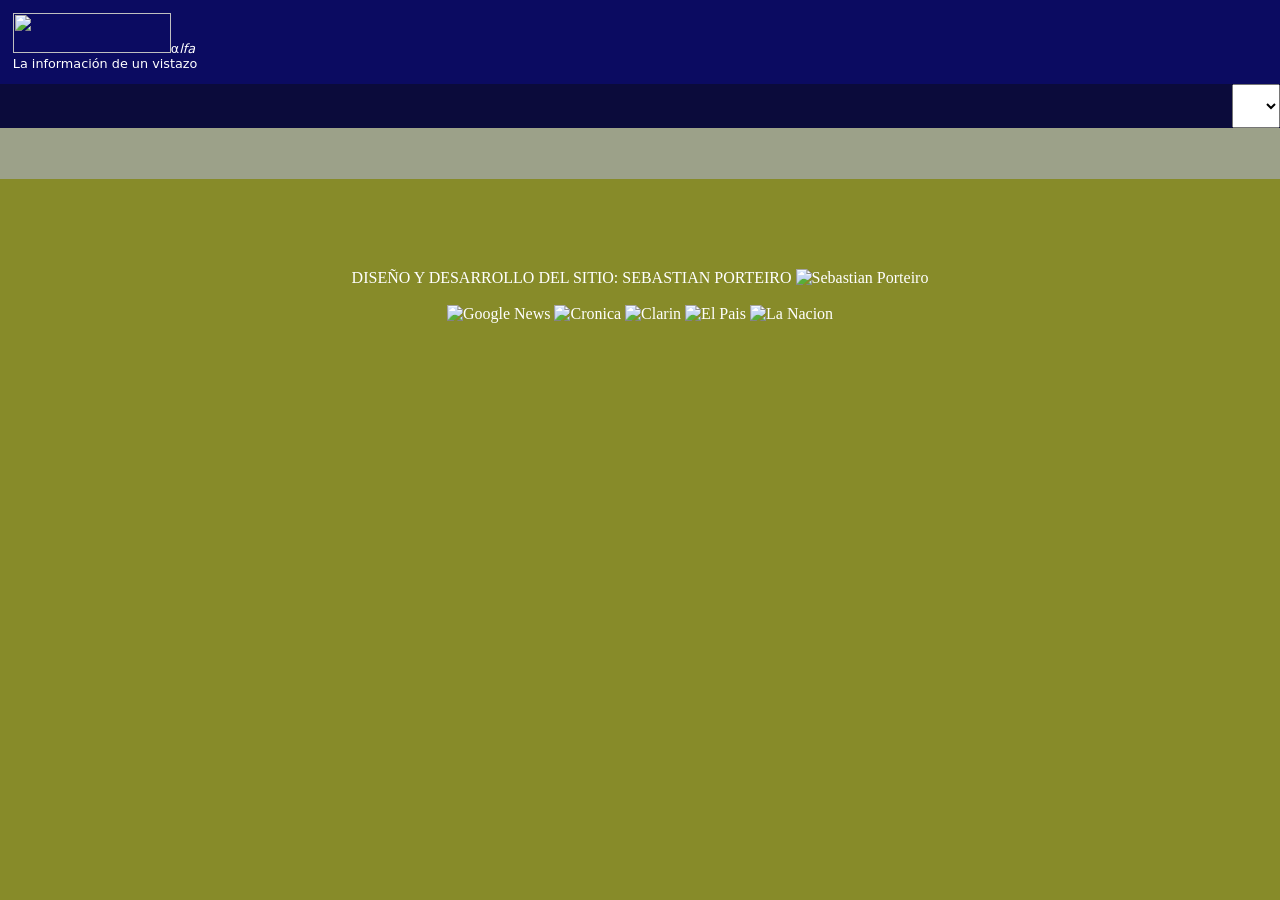
==== index.html @ 4270f71c "New version with PHP" ====
<!DOCTYPE html>
<html>
    <head>
    <meta http-equiv="Content-Type" content="text/html; charset=utf-8" />
    <link rel="shortcut icon" href="img/favicon.ico" />
    <meta name="viewport" content="width=device-width, initial-scale=1.0" />
    <link type="text/css" rel="stylesheet" href="estilo.css" />
    <title>Iconoticias</title>
    <meta name="Description" content="Toda la informacion de un vistazo" />
    <script type="text/javascript" src="jquery.js"></script>
    </head>
    <body>
	    <a href="/" class="main-title"><img src="img/iconoticias.png" alt="" height="40px" width="158px"/>&alpha;<i>lfa</i><br />  La información de un vistazo</a>
	    <div class="second-title">
        	<select onchange="main.change_country()" name="pais" id="select_country"></select>
	    </div>
	    <div class="titulares" id="titulares"></div>
	    <div class="clear"></div>
	    </div>
	    <div class="clear"></div>
	    <div class="final">
	    DISE&Ntilde;O Y DESARROLLO DEL SITIO:<a href="http://www.sebastianporteiro.com.ar" target="_blank"> SEBASTIAN PORTEIRO <img src="/static/img/sp.png" alt="Sebastian Porteiro"/> </a>
	    <br /><br /><img src="/static/img/googlenews32.png" alt="Google News"/> <img src="/static/img/cronica32.png" alt="Cronica"/>
	    <img src="/static/img/clarin32.png" alt="Clarin"/> <img src="/static/img/elpais32.png" alt="El Pais"/> <img src="/static/img/lanacion32.png" alt="La Nacion"/> 
	    <br />
	    </div>
	    <script type="text/javascript">
	    function resize()	{
		    var imagenes = document.getElementsByTagName("img");
		    var w = window.innerWidth;
		    var h = window.innerHeight;
		    for (var i in imagenes)	{
			    if (imagenes[i].width)	{
				    imagenes[i].style.width="15%";
			    }
		    }
	    }
	    //resize();
	    </script>
        <script type="text/javascript" src="main.js"></script>
    </body>
</html>
---- estilo.css ----
body {
    margin: 0 auto;
    color: #333;
    background-color:rgb(135, 139, 41);
}
.main-title {
    display: block;
    color: #FFF;
    font-size: 0.8em;
    text-align: left;
    margin-bottom: 0%;
    text-decoration: none;
    background-color:#0B0B61;
    font-family: sans;
    padding:1%;
}
.second-title {
   background-color:#0B0B3B;
   width:100%;
   margin-bottom:0%;
   text-align:right;
}
.titulares {
   padding-top:2%;
   padding-bottom:2%;
   background-color:rgba(168, 174, 194, 0.63);
}
/*.noticia {
   background-color:#fff;
   min-height: 130px;
   width: 47%;
   padding:10px;
   margin:2px;
   margin-bottom:10px;
   font-size:15px;
   float:left;
   box-shadow: 0px 20px 10px black;
   border-radius:5px;
}*/
.noticia	{
	background-color: #fff;
	min-height: 20%;
	width: 95%;
	padding: 1%;
	margin-left: 1%;
	margin-bottom:2%;
	font-size: 1.2em;
	float: left;
	box-shadow: 12px 15px 19px rgb(13, 13, 32);
	border-radius: 1%;
}
.cadaNoticia	{
   min-height:40%;
}
.ampliado img {
  float:left;
}
.mas,.mas:link,.mas:active,.mas:visited	{
  text-decoration:none;
  background-color:#01A9DB;
  border-radius:1%;
  color:white;
  font-size:1.2em;
  padding-left:10%;
  padding-right:10%;
  font-weight:bold;
  text-align:center;
}
.mas:hover {
  background-color:#0489B1;
}
.enlace,.enlace:link,.enlace:active,.enlace:visited	{
  text-decoration:none;
  background-color:green;
  border-radius:1%;
  color:black;
  font-size:1em;
  padding-left:95%;
  padding-right:95%;
  font-weight:bold;
}
.enlace:hover {
  background-color:#0489B1;
}
.clear {
  clear:both;
}
.final {
/* background-color:#048999;*/
 /*background-color:rgb(175, 182, 128);*/
 height:100%;
 margin-top:5%;
 bottom:0;
 color:white;
 padding:2%;
 text-align:center;
}
.final a:link,.final a:visited	{
   text-decoration:none;
   color:white;	
}
.final img	{
    height:16px;
}
select {
  padding:1%;
  background.color:;
}
.Argentina {
    background-image:url('/static/img/Argentina_mini.png');
    background-repeat:repeat;
}
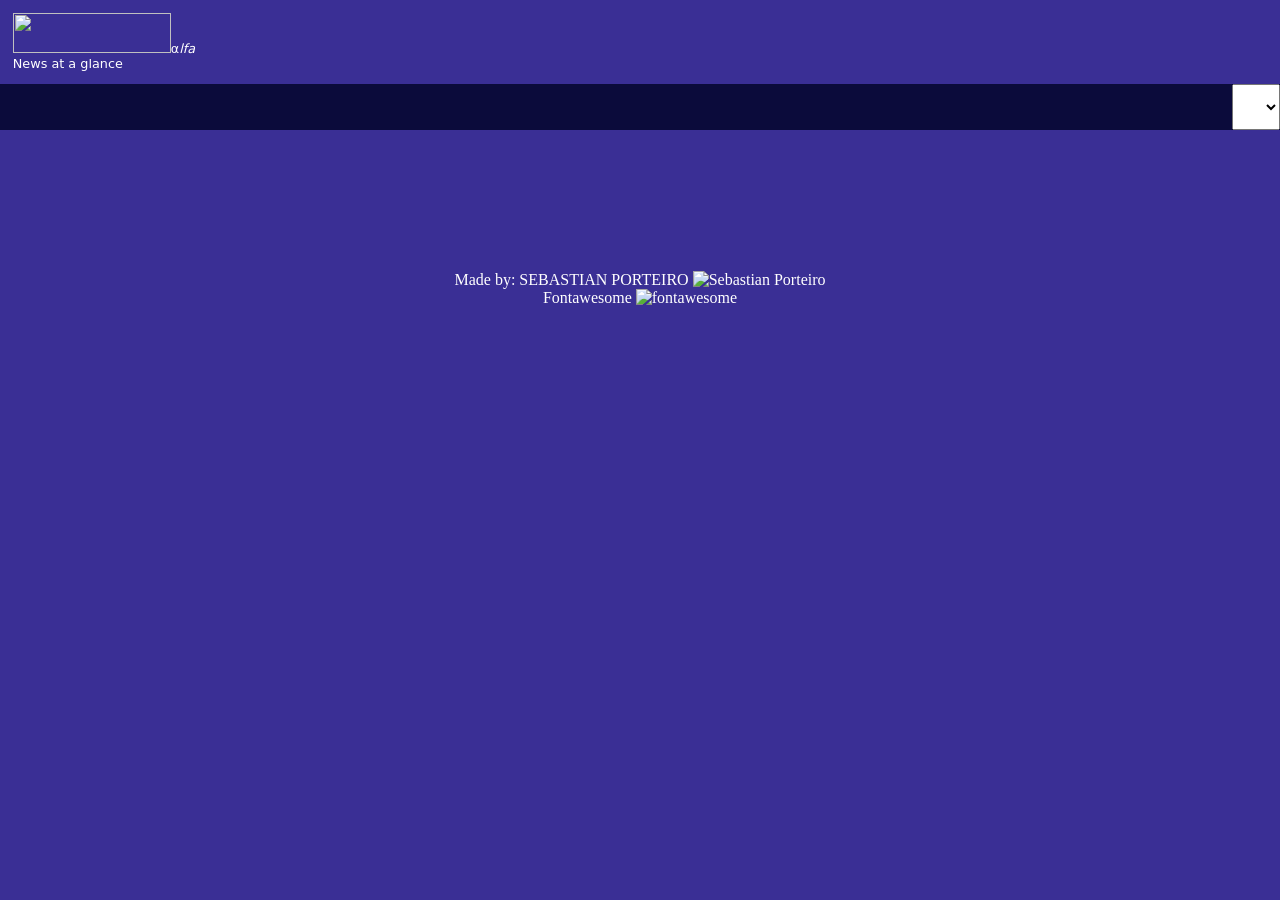
==== commit 7d6801ce: "New version with PHP enhanced" ====
--- a/index.html
+++ b/index.html
@@ -5,24 +5,27 @@
     <link rel="shortcut icon" href="img/favicon.ico" />
     <meta name="viewport" content="width=device-width, initial-scale=1.0" />
     <link type="text/css" rel="stylesheet" href="estilo.css" />
-    <title>Iconoticias</title>
-    <meta name="Description" content="Toda la informacion de un vistazo" />
+    <link rel="stylesheet" type="text/css" href="dd.css" />
+    <link rel="stylesheet" type="text/css" href="flags.css" />
+
+    <title>IcoNews</title>
+    <meta name="Description" content="News at a glance" />
     <script type="text/javascript" src="jquery.js"></script>
     </head>
     <body>
-	    <a href="/" class="main-title"><img src="img/iconoticias.png" alt="" height="40px" width="158px"/>&alpha;<i>lfa</i><br />  La información de un vistazo</a>
+	    <a href="/" class="main-title"><img src="img/logo_white.png" alt="" height="40px" width="158px"/>&alpha;<i>lfa</i><br />  News at a glance</a>
 	    <div class="second-title">
-        	<select onchange="main.change_country()" name="pais" id="select_country"></select>
+        	<select name="select_country" id="select_country" is="ms-dropdown"></select>
 	    </div>
+        <div id="app_info">Debug</div>
 	    <div class="titulares" id="titulares"></div>
 	    <div class="clear"></div>
 	    </div>
 	    <div class="clear"></div>
 	    <div class="final">
-	    DISE&Ntilde;O Y DESARROLLO DEL SITIO:<a href="http://www.sebastianporteiro.com.ar" target="_blank"> SEBASTIAN PORTEIRO <img src="/static/img/sp.png" alt="Sebastian Porteiro"/> </a>
-	    <br /><br /><img src="/static/img/googlenews32.png" alt="Google News"/> <img src="/static/img/cronica32.png" alt="Cronica"/>
-	    <img src="/static/img/clarin32.png" alt="Clarin"/> <img src="/static/img/elpais32.png" alt="El Pais"/> <img src="/static/img/lanacion32.png" alt="La Nacion"/> 
+	    Made by:<a href="http://www.sebastianporteiro.com" target="_blank"> SEBASTIAN PORTEIRO <img src="img/sp.png" alt="Sebastian Porteiro"/> </a>
 	    <br />
+        <a href="https://fontawesome.com/" target="_blank"> Fontawesome <img src="img/font_awesome_logo.png" alt="fontawesome"/> </a>
 	    </div>
 	    <script type="text/javascript">
 	    function resize()	{
@@ -38,5 +41,6 @@
 	    //resize();
 	    </script>
         <script type="text/javascript" src="main.js"></script>
+        <script type="text/javascript" src="dd.min.js"></script>
     </body>
 </html>
--- a/estilo.css
+++ b/estilo.css
@@ -1,7 +1,7 @@
 body {
     margin: 0 auto;
     color: #333;
-    background-color:rgb(135, 139, 41);
+    background-color:rgb(58 47 149);
 }
 .main-title {
     display: block;
@@ -10,20 +10,20 @@
     text-align: left;
     margin-bottom: 0%;
     text-decoration: none;
-    background-color:#0B0B61;
+    /* background-color:#0B0B61; */
     font-family: sans;
     padding:1%;
 }
 .second-title {
+    margin: 0 auto;
    background-color:#0B0B3B;
-   width:100%;
    margin-bottom:0%;
    text-align:right;
 }
 .titulares {
    padding-top:2%;
    padding-bottom:2%;
-   background-color:rgba(168, 174, 194, 0.63);
+   /*background-color:rgba(168, 174, 194, 0.63);*/
 }
 /*.noticia {
    background-color:#fff;
@@ -40,7 +40,7 @@
 .noticia	{
 	background-color: #fff;
 	min-height: 20%;
-	width: 95%;
+	/*width: 95%;*/
 	padding: 1%;
 	margin-left: 1%;
 	margin-bottom:2%;
@@ -102,11 +102,15 @@
 .final img	{
     height:16px;
 }
-select {
+#select_country {
   padding:1%;
-  background.color:;
+  text-align: left;
+  font-size:1em;
 }
-.Argentina {
-    background-image:url('/static/img/Argentina_mini.png');
-    background-repeat:repeat;
+
+#app_info   {
+    color: green;
+    padding:2%;
+    background-color:black;
 }
+
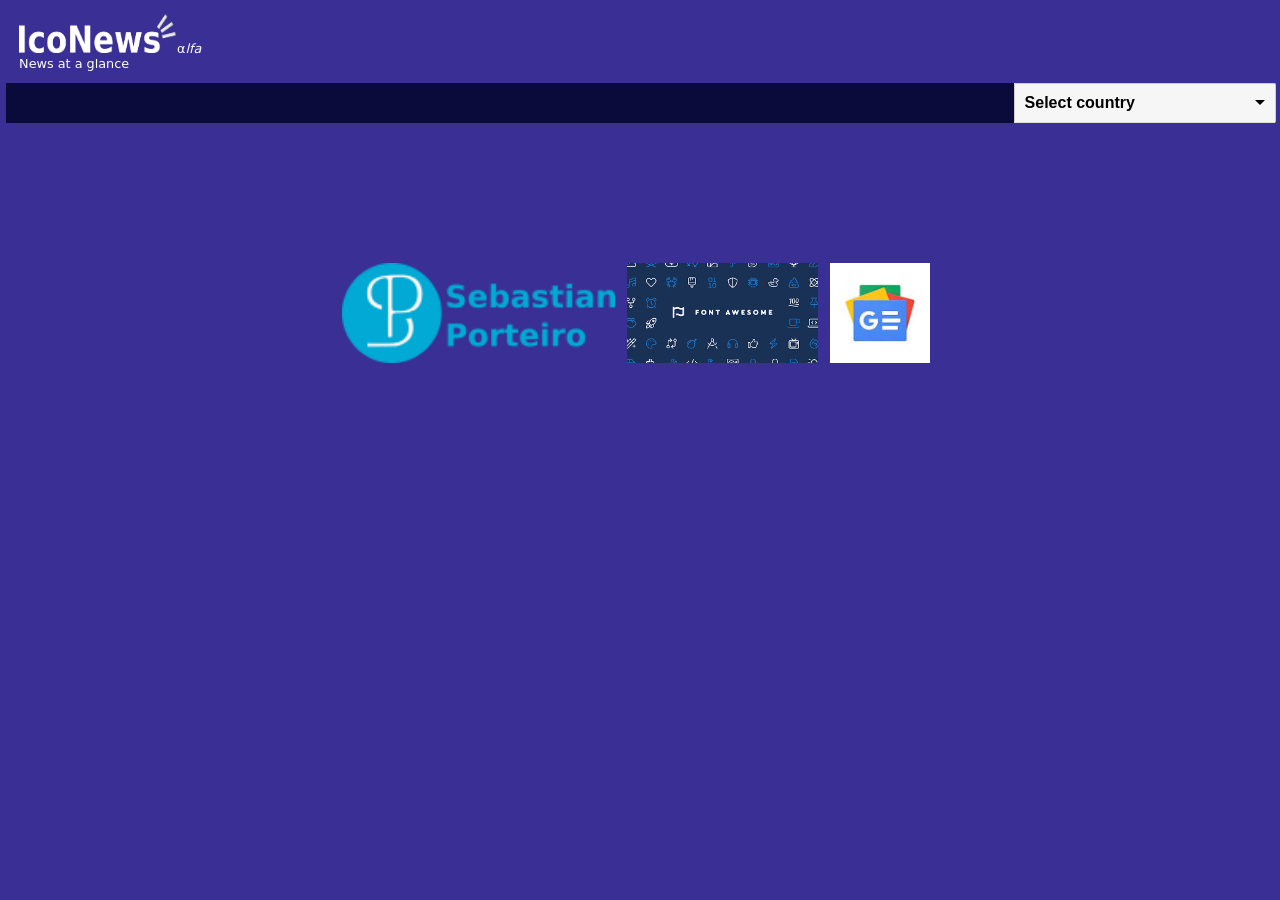
==== commit bb910087: "New version with PHP" ====
--- a/index.html
+++ b/index.html
@@ -15,7 +15,12 @@
     <body>
 	    <a href="/" class="main-title"><img src="img/logo_white.png" alt="" height="40px" width="158px"/>&alpha;<i>lfa</i><br />  News at a glance</a>
 	    <div class="second-title">
-        	<select name="select_country" id="select_country" is="ms-dropdown"></select>
+	        <div class="select_container">
+            	<select name="select_country" id="select_country" is="ms-dropdown" class="select_country">
+            	    <option selected="selected" value="empty">Select country</option>
+            	</select>
+        	</div>
+		    <div class="clear"></div>
 	    </div>
         <div id="app_info">Debug</div>
 	    <div class="titulares" id="titulares"></div>
@@ -23,24 +28,11 @@
 	    </div>
 	    <div class="clear"></div>
 	    <div class="final">
-	    Made by:<a href="http://www.sebastianporteiro.com" target="_blank"> SEBASTIAN PORTEIRO <img src="img/sp.png" alt="Sebastian Porteiro"/> </a>
-	    <br />
-        <a href="https://fontawesome.com/" target="_blank"> Fontawesome <img src="img/font_awesome_logo.png" alt="fontawesome"/> </a>
+	        <a href="http://www.sebastianporteiro.com" target="_blank"><img src="img/sebastianporteiro_big.png" alt="Sebastian Porteiro"/></a> &nbsp;
+            <a href="https://fontawesome.com/" target="_blank"><img src="img/fontawesome_big.png" alt="fontawesome"/> </a> &nbsp;
+            <a href="https://news.google.com/" target="_blank"><img src="img/gnews.jpg" alt="Google News"/> </a> &nbsp;
 	    </div>
-	    <script type="text/javascript">
-	    function resize()	{
-		    var imagenes = document.getElementsByTagName("img");
-		    var w = window.innerWidth;
-		    var h = window.innerHeight;
-		    for (var i in imagenes)	{
-			    if (imagenes[i].width)	{
-				    imagenes[i].style.width="15%";
-			    }
-		    }
-	    }
-	    //resize();
-	    </script>
-        <script type="text/javascript" src="main.js"></script>
-        <script type="text/javascript" src="dd.min.js"></script>
     </body>
+    <script type="text/javascript" src="main.js"></script>
+    <script type="text/javascript" src="dd.min.js"></script>
 </html>
--- a/estilo.css
+++ b/estilo.css
@@ -2,6 +2,7 @@
     margin: 0 auto;
     color: #333;
     background-color:rgb(58 47 149);
+    max-width:99%;
 }
 .main-title {
     display: block;
@@ -15,14 +16,16 @@
     padding:1%;
 }
 .second-title {
-    margin: 0 auto;
-   background-color:#0B0B3B;
-   margin-bottom:0%;
-   text-align:right;
+  margin: 0 auto;
+  background-color:#0B0B3B;
+  margin-bottom:0%;
+  
+  /*text-align:right;*/
 }
 .titulares {
    padding-top:2%;
    padding-bottom:2%;
+   /*width: 100%;*(
    /*background-color:rgba(168, 174, 194, 0.63);*/
 }
 /*.noticia {
@@ -100,14 +103,16 @@
    color:white;	
 }
 .final img	{
-    height:16px;
+    height:100px;
 }
-#select_country {
+.select_country {
   padding:1%;
   text-align: left;
-  font-size:1em;
+  font-size:2em;
 }
-
+.select_container {
+  float: right;
+}
 #app_info   {
     color: green;
     padding:2%;
--- a/dd.css
+++ b/dd.css
@@ -0,0 +1,12 @@
+/*!
+ * /**
+ *  * MSDropdown - dd.js
+ *  * @author: Marghoob Suleman
+ *  * @website: https://www.marghoobsuleman.com/
+ *  * @version: 4.0.2
+ *  * @date: Wed Oct 13 2021 15:19:38 GMT+0530 (India Standard Time)
+ *  * msDropdown is free web component: you can redistribute it and/or modify
+ *  * it under the terms of the either the MIT License or the Gnu General Public License (GPL) Version 2
+ *  * /
+ */
+.ms-pr{position:relative}.ms-dd:focus-visible{box-shadow:0 1px 5px #ddd;outline:none;outline-width:0}.ms-dd{background:#eee;display:inline-block;font-family:Sans-Serif;-webkit-user-select:none;-moz-user-select:none;-ms-user-select:none;user-select:none;vertical-align:top;width:260px}.ms-dd button:focus,.ms-dd input:focus,.ms-dd select:focus,.ms-dd textarea:focus{outline:none}.ms-dd .ms-value-input{border:0;left:20px;position:absolute;top:10px;width:50%}.ms-dd .ms-dd-header{border:1px solid #ccc;border-bottom:none;border-radius:2px;cursor:pointer;min-height:35px;position:relative;width:100%}.ms-dd .ms-dd-header .option-selected{color:#000;display:block;font-weight:600;overflow:hidden;padding:10px 20px 10px 10px;pointer-events:none}.ms-dd .ms-dd-header a{display:block}.ms-dd .ms-dd-header .ms-list-counter,.ms-dd .ms-dd-header input[type=checkbox]{display:none}.ms-dd .ms-dd-header .ms-header-counter{color:#0e76a8;font-weight:400}.ms-dd .ms-dd-header .ms-filter-box{border-bottom:1px solid #ccc;box-sizing:border-box;-webkit-box-sizing:border-box;-moz-box-sizing:border-box;padding:6px 10px}.ms-dd .ms-dd-header .ms-filter-box input,.ms-dd .ms-dd-header .ms-filter-box input:focus,.ms-dd .ms-dd-header .ms-filter-box input:focus-visible{border:1px solid #c3c3c3;box-sizing:border-box;-webkit-box-sizing:border-box;-moz-box-sizing:border-box;height:25px;padding-left:6px;width:100%}.ms-dd .ms-dd-header .ms-filter-box input:focus-visible{outline:1px solid transparent}.ms-dd .ms-dd-option-image,.ms-dd .ms-dd-selected-img{margin-right:5px;max-width:64px;vertical-align:middle}.ms-dd .ms-dd-arrow{height:0;margin-top:-3px;position:absolute;right:10px;top:50%;width:0}.ms-dd .ms-dd-arrow.ms-dd-pointer-down{border:5px solid transparent;border-top-color:#000}.ms-dd .ms-dd-arrow.ms-dd-pointer-up{border:5px solid transparent;border-bottom-color:#000;margin-top:-8px}.ms-dd .ms-options{background:#fff;border:1px solid #ccc;border-top:none;box-shadow:0 1px 5px #ddd;display:none;list-style:none;margin:0;overflow:auto;padding:0;position:absolute;width:100%;z-index:9999}.ms-dd .ms-list-option,.ms-dd .ms-optgroup ul .ms-list-option{align-items:center;border-bottom:1px solid #ddd;color:#333;cursor:pointer;display:flex;justify-content:flex-start;overflow:hidden;padding:10px;position:relative;text-decoration:none}.ms-dd .ms-list-option input[type=checkbox],.ms-dd .ms-optgroup ul .ms-list-option input[type=checkbox]{margin-right:5px;vertical-align:middle}.ms-dd .ms-list-option:last-child,.ms-dd .ms-optgroup ul .ms-list-option:last-child{border-bottom:none}.ms-dd .ms-list-option:hover,.ms-dd .ms-optgroup ul .ms-list-option:hover{background:#f3f3f3;color:#000}.ms-dd .ms-list-option.option-selected,.ms-dd .ms-optgroup ul .ms-list-option.option-selected{background:#f6f6f6}.ms-dd .ms-list-option.ico-align-right .ms-dd-option-image,.ms-dd .ms-list-option.ico-align-right .ms-dd-selected-img,.ms-dd .ms-optgroup ul .ms-list-option.ico-align-right .ms-dd-option-image,.ms-dd .ms-optgroup ul .ms-list-option.ico-align-right .ms-dd-selected-img{order:2}.ms-dd .ms-list-option.disabled,.ms-dd .ms-list-option:disabled,.ms-dd .ms-optgroup ul .ms-list-option.disabled,.ms-dd .ms-optgroup ul .ms-list-option:disabled{cursor:default;opacity:.4}.ms-dd .ms-list-option .ms-dd-desc,.ms-dd .ms-optgroup ul .ms-list-option .ms-dd-desc{color:#aaa;display:block;font-weight:400;line-height:1.5em;overflow:hidden;text-shadow:0 1px .5px #fff}.ms-dd .ms-header-middle-content,.ms-dd .ms-middle{display:flex;justify-content:flex-start;width:100%}.ms-dd.disabled,.ms-dd:disabled{cursor:default;opacity:.4;pointer-events:none}.ms-dd .ms-optgroup-padding{font-weight:700;padding:10px 10px 0}.ms-dd .ms-optgroup{display:block}.ms-dd .ms-optgroup:hover{background:#fff;color:#000}.ms-dd .ms-optgroup ul{margin:0;padding:0}.ms-dd .ms-optgroup ul .ms-list-option{padding-left:20px}.ms-dd .ms-optgroup ul:last-child{border-bottom:1px solid #ddd}.ms-dd .ms-dd-option-content{width:100%}:focus{outline:none}
--- a/flags.css
+++ b/flags.css
@@ -0,0 +1,2 @@
+.flag{float:left;padding:0 !important;margin:0 5px 0 0;width:16px;height:11px;background:url(../images/icons/flagssprite_small.png) no-repeat;}.flag.ad{background-position:0 0}.flag.ae{background-position:0 -11px}.flag.af{background-position:0 -22px}.flag.ag{background-position:0 -33px}.flag.ai{background-position:0 -44px}.flag.al{background-position:0 -55px}.flag.am{background-position:0 -66px}.flag.an{background-position:0 -77px}.flag.ao{background-position:0 -88px}.flag.ar{background-position:0 -99px}.flag.as{background-position:0 -110px}.flag.at{background-position:0 -121px}.flag.au{background-position:0 -132px}.flag.aw{background-position:0 -143px}.flag.ax{background-position:0 -154px}.flag.az{background-position:0 -165px}.flag.ba{background-position:0 -176px}.flag.bb{background-position:0 -187px}.flag.bd{background-position:0 -198px}.flag.be{background-position:0 -209px}.flag.bf{background-position:0 -220px}.flag.bg{background-position:0 -231px}.flag.bh{background-position:0 -242px}.flag.bi{background-position:0 -253px}.flag.bj{background-position:0 -264px}.flag.bm{background-position:0 -275px}.flag.bn{background-position:0 -286px}.flag.bo{background-position:0 -297px}.flag.br{background-position:0 -308px}.flag.bs{background-position:0 -319px}.flag.bt{background-position:0 -330px}.flag.bv{background-position:0 -341px}.flag.bw{background-position:0 -352px}.flag.by{background-position:0 -363px}.flag.bz{background-position:0 -374px}.flag.ca{background-position:0 -385px}.flag.catalonia{background-position:0 -396px}.flag.cc{background-position:0 -407px}.flag.cd{background-position:0 -418px}.flag.cf{background-position:0 -429px}.flag.cg{background-position:0 -440px}.flag.ch{background-position:0 -451px}.flag.ci{background-position:0 -462px}.flag.ck{background-position:0 -473px}.flag.cl{background-position:0 -484px}.flag.cm{background-position:0 -495px}.flag.cn{background-position:0 -506px}.flag.co{background-position:0 -517px}.flag.cu{background-position:0 -528px}.flag.cr{background-position:0 -539px}.flag.cs{background-position:0 -550px}.flag.cv{background-position:0 -561px}.flag.cx{background-position:0 -572px}.flag.cy{background-position:-16px 0}.flag.cz{background-position:-16px -11px}.flag.de{background-position:-16px -22px}.flag.dj{background-position:-16px -33px}.flag.dk{background-position:-16px -44px}.flag.dm{background-position:-16px -55px}.flag.do{background-position:-16px -66px}.flag.dz{background-position:-16px -77px}.flag.ec{background-position:-16px -88px}.flag.ee{background-position:-16px -99px}.flag.eg{background-position:-16px -110px}.flag.eh{background-position:-16px -121px}.flag.england{background-position:-16px -132px}.flag.er{background-position:-16px -143px}.flag.es{background-position:-16px -154px}.flag.et{background-position:-16px -165px}.flag.eu{background-position:-16px -176px}.flag.fam{background-position:-16px -187px}.flag.fi{background-position:-16px -198px}.flag.fj{background-position:-16px -209px}.flag.fk{background-position:-16px -220px}.flag.fm{background-position:-16px -231px}.flag.fo{background-position:-16px -242px}.flag.fr{background-position:-16px -253px}.flag.ga{background-position:-16px -264px}.flag.gb{background-position:-16px -275px}.flag.gd{background-position:-16px -286px}.flag.ge{background-position:-16px -297px}.flag.gf{background-position:-16px -308px}.flag.gh{background-position:-16px -319px}.flag.gi{background-position:-16px -330px}.flag.gl{background-position:-16px -341px}.flag.gm{background-position:-16px -352px}.flag.gn{background-position:-16px -363px}.flag.gp{background-position:-16px -374px}.flag.gq{background-position:-16px -385px}.flag.gr{background-position:-16px -396px}.flag.gs{background-position:-16px -407px}.flag.gt{background-position:-16px -418px}.flag.gu{background-position:-16px -429px}.flag.gw{background-position:-16px -440px}.flag.gy{background-position:-16px -451px}.flag.hk{background-position:-16px -462px}.flag.hm{background-position:-16px -473px}.flag.hn{background-position:-16px -484px}.flag.hr{background-position:-16px -495px}.flag.ht{background-position:-16px -506px}.flag.hu{background-position:-16px -517px}.flag.id{background-position:-16px -528px}.flag.ie{background-position:-16px -539px}.flag.il{background-position:-16px -550px}.flag.in{background-position:-16px -561px}.flag.io{background-position:-16px -572px}.flag.iq{background-position:-32px 0}.flag.ir{background-position:-32px -11px}.flag.is{background-position:-32px -22px}.flag.it{background-position:-32px -33px}.flag.jm{background-position:-32px -44px}.flag.jo{background-position:-32px -55px}.flag.jp{background-position:-32px -66px}.flag.ke{background-position:-32px -77px}.flag.kg{background-position:-32px -88px}.flag.kh{background-position:-32px -99px}.flag.ki{background-position:-32px -110px}.flag.km{background-position:-32px -121px}.flag.kn{background-position:-32px -132px}.flag.kp{background-position:-32px -143px}.flag.kr{background-position:-32px -154px}.flag.kw{background-position:-32px -165px}.flag.ky{background-position:-32px -176px}.flag.kz{background-position:-32px -187px}.flag.la{background-position:-32px -198px}.flag.lb{background-position:-32px -209px}.flag.lc{background-position:-32px -220px}.flag.li{background-position:-32px -231px}.flag.lr{background-position:-32px -242px}.flag.lk{background-position:-32px -253px}.flag.ls{background-position:-32px -264px}.flag.lt{background-position:-32px -275px}.flag.lu{background-position:-32px -286px}.flag.lv{background-position:-32px -297px}.flag.ly{background-position:-32px -308px}.flag.ma{background-position:-32px -319px}.flag.mc{background-position:-32px -330px}.flag.md{background-position:-32px -341px}.flag.me{background-position:-32px -352px}.flag.mg{background-position:-32px -363px}.flag.mh{background-position:-32px -374px}.flag.mk{background-position:-32px -385px}.flag.ml{background-position:-32px -396px}.flag.mm{background-position:-32px -407px}.flag.mn{background-position:-32px -418px}.flag.mo{background-position:-32px -429px}.flag.mp{background-position:-32px -440px}.flag.mq{background-position:-32px -451px}.flag.mr{background-position:-32px -462px}.flag.ms{background-position:-32px -473px}.flag.mt{background-position:-32px -484px}.flag.mu{background-position:-32px -495px}.flag.mv{background-position:-32px -506px}.flag.mw{background-position:-32px -517px}.flag.mx{background-position:-32px -528px}.flag.my{background-position:-32px -539px}.flag.mz{background-position:-32px -550px}.flag.na{background-position:-32px -561px}.flag.nc{background-position:-32px -572px}.flag.ne{background-position:-48px 0}.flag.nf{background-position:-48px -11px}.flag.ng{background-position:-48px -22px}.flag.ni{background-position:-48px -33px}.flag.nl{background-position:-48px -44px}.flag.no{background-position:-48px -55px}.flag.np{background-position:-48px -66px}.flag.nr{background-position:-48px -77px}.flag.nu{background-position:-48px -88px}.flag.nz{background-position:-48px -99px}.flag.om{background-position:-48px -110px}.flag.pa{background-position:-48px -121px}.flag.pe{background-position:-48px -132px}.flag.pf{background-position:-48px -143px}.flag.pg{background-position:-48px -154px}.flag.ph{background-position:-48px -165px}.flag.pk{background-position:-48px -176px}.flag.pl{background-position:-48px -187px}.flag.pm{background-position:-48px -198px}.flag.pn{background-position:-48px -209px}.flag.pr{background-position:-48px -220px}.flag.ps{background-position:-48px -231px}.flag.pt{background-position:-48px -242px}.flag.pw{background-position:-48px -253px}.flag.py{background-position:-48px -264px}.flag.qa{background-position:-48px -275px}.flag.re{background-position:-48px -286px}.flag.ro{background-position:-48px -297px}.flag.rs{background-position:-48px -308px}.flag.ru{background-position:-48px -319px}.flag.rw{background-position:-48px -330px}.flag.sa{background-position:-48px -341px}.flag.sb{background-position:-48px -352px}.flag.sc{background-position:-48px -363px}.flag.scotland{background-position:-48px -374px}.flag.sd{background-position:-48px -385px}.flag.se{background-position:-48px -396px}.flag.sg{background-position:-48px -407px}.flag.sh{background-position:-48px -418px}.flag.si{background-position:-48px -429px}.flag.sj{background-position:-48px -440px}.flag.sk{background-position:-48px -451px}.flag.sl{background-position:-48px -462px}.flag.sm{background-position:-48px -473px}.flag.sn{background-position:-48px -484px}.flag.so{background-position:-48px -495px}.flag.sr{background-position:-48px -506px}.flag.st{background-position:-48px -517px}.flag.sv{background-position:-48px -528px}.flag.sy{background-position:-48px -539px}.flag.sz{background-position:-48px -550px}.flag.tc{background-position:-48px -561px}.flag.td{background-position:-48px -572px}.flag.tf{background-position:-64px 0}.flag.tg{background-position:-64px -11px}.flag.th{background-position:-64px -22px}.flag.tj{background-position:-64px -33px}.flag.tk{background-position:-64px -44px}.flag.tl{background-position:-64px -55px}.flag.tm{background-position:-64px -66px}.flag.tn{background-position:-64px -77px}.flag.to{background-position:-64px -88px}.flag.tr{background-position:-64px -99px}.flag.tt{background-position:-64px -110px}.flag.tv{background-position:-64px -121px}.flag.tw{background-position:-64px -132px}.flag.tz{background-position:-64px -143px}.flag.ua{background-position:-64px -154px}.flag.ug{background-position:-64px -165px}.flag.um{background-position:-64px -176px}.flag.us{background-position:-64px -187px}.flag.uy{background-position:-64px -198px}.flag.uz{background-position:-64px -209px}.flag.va{background-position:-64px -220px}.flag.vc{background-position:-64px -231px}.flag.ve{background-position:-64px -242px}.flag.vg{background-position:-64px -253px}.flag.vi{background-position:-64px -264px}.flag.vn{background-position:-64px -275px}.flag.vu{background-position:-64px -286px}.flag.wales{background-position:-64px -297px}.flag.wf{background-position:-64px -308px}.flag.ws{background-position:-64px -319px}.flag.ye{background-position:-64px -330px}.flag.yt{background-position:-64px -341px}.flag.za{background-position:-64px -352px}.flag.zm{background-position:-64px -363px}.flag.zw{background-position:-64px -374px}
+.ms-dd-header .flag{margin-top: 3px !important;}
